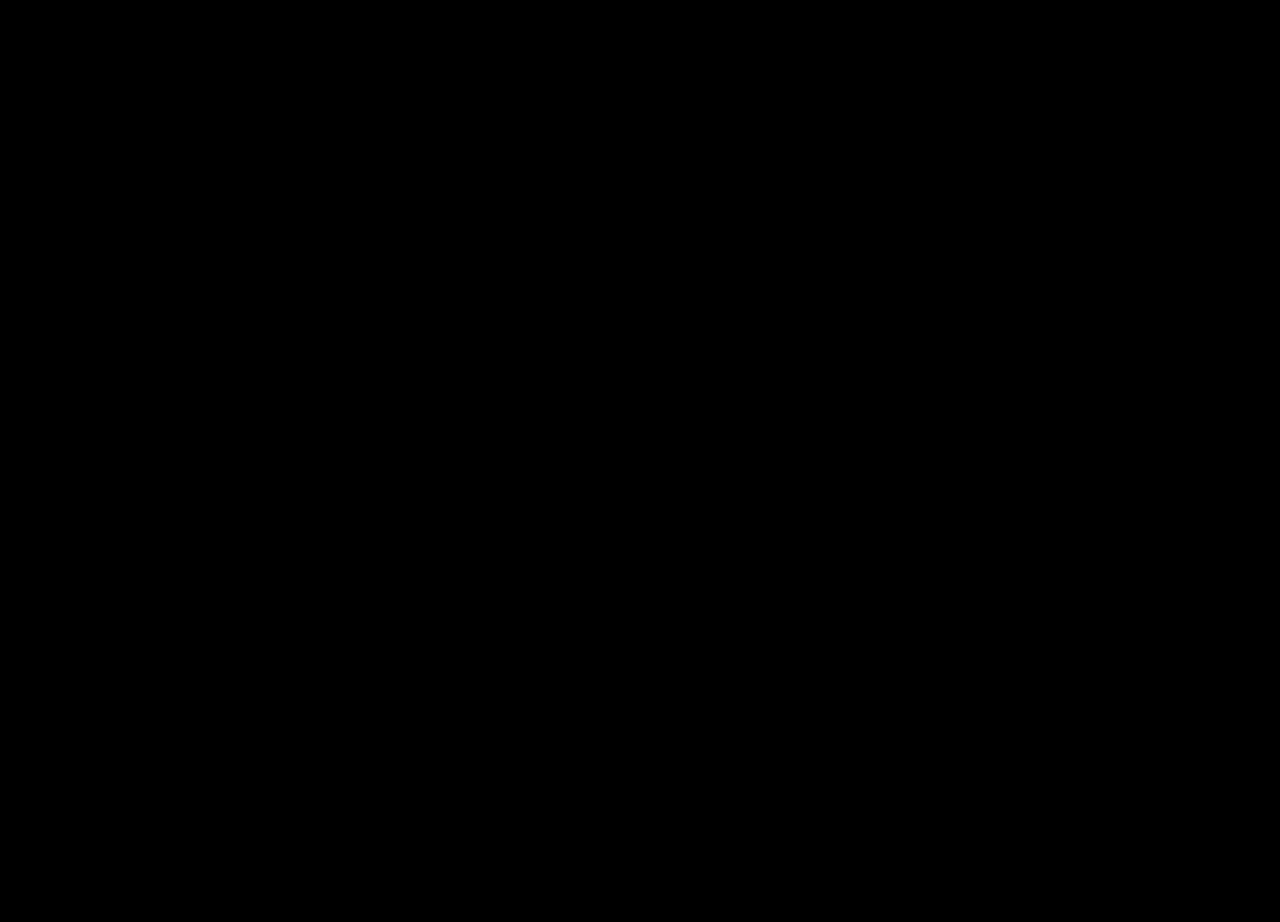
==== index.html @ b5b7c5b3 "Fix video positioning, audio for all text, and typing cursor" ====
<!DOCTYPE html>
<html lang="en">
<head>
    <meta charset="UTF-8">
    <meta name="viewport" content="width=device-width, initial-scale=1.0">
    <title>ScavengeNYC</title>
    <style>
        body {
            background-color: black;
            font-family: Helvetica, sans-serif;
            color: white;
            display: flex;
            justify-content: center;
            align-items: center;
            height: 100vh;
            margin: 0;
        }
        #container {
            max-width: 600px;
            text-align: center;
            padding: 20px;
        }
        .text {
            font-size: 1.5rem;
            margin: 20px 0;
            display: inline; /* Adjust for typing effect */
        }
        .cursor {
            display: inline-block;
            width: 2px;
            background-color: white;
            animation: blink 1s infinite;
            margin-left: 5px;
        }
        @keyframes blink {
            0% { opacity: 1; }
            50% { opacity: 0; }
            100% { opacity: 1; }
        }
        .button {
            background-color: black;
            color: white;
            padding: 10px 20px;
            border: 1px solid white;
            cursor: pointer;
            display: none;
            margin-top: 20px;
            font-family: Helvetica, sans-serif; /* Button uses Helvetica */
        }
        .instagram-button {
            background-color: white;
            color: black;
            padding: 8px 16px;
            cursor: pointer;
            margin-top: 20px;
            border-radius: 5px;
            display: none;
        }
        .corner-button {
            position: fixed;
            bottom: 20px;
            right: 20px;
            background-color: white;
            color: black;
            padding: 8px 16px;
            border-radius: 5px;
            cursor: pointer;
            display: none;
        }
        #read-again {
            display: none;
        }
        video {
            width: 100vw; /* Full-width */
            height: 100vh; /* Full-height */
            object-fit: cover; /* Ensure video covers the screen without distortion */
        }
    </style>
</head>
<body>

    <div id="container">
        <video id="intro-video" autoplay muted>
            <source src="Myvideo.mp4" type="video/mp4">
        </video>
        <div id="text-container"></div>
        <button id="continue-button" class="button">Continue</button>
        <button id="yes-button" class="button">Read the message</button>
        <button id="no-button" class="button" onclick="window.close()">Close tab</button>
        <button id="read-again" class="button">Read Again</button>
        <button id="instagram-button" class="instagram-button" onclick="window.open('https://www.instagram.com/ScavengeNYC_', '_blank')">Follow Here</button>
        <button id="corner-button" class="corner-button" onclick="window.open('https://www.instagram.com/ScavengeNYC_', '_blank')">Follow Here</button>
    </div>

    <script src="script.js"></script>
</body>
</html>
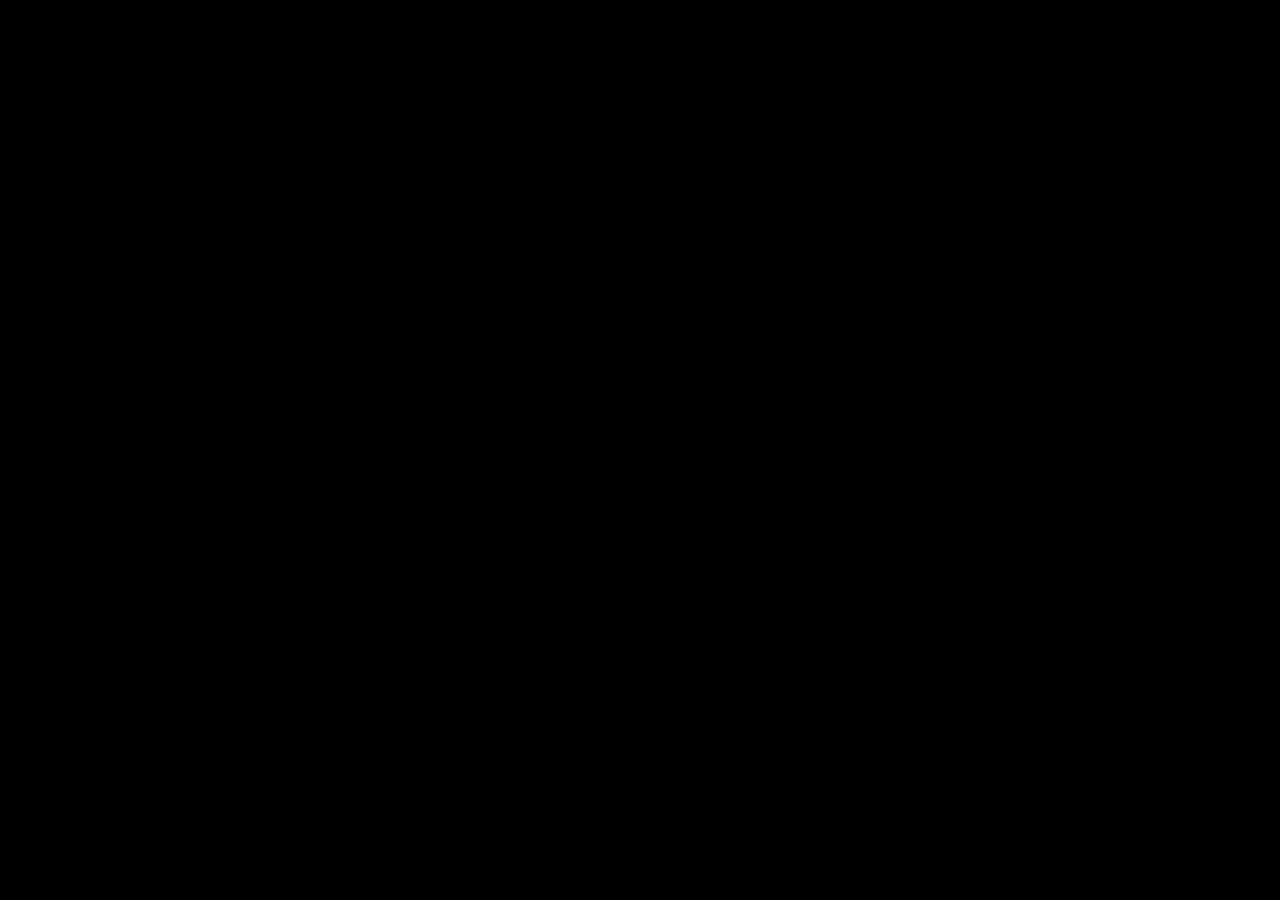
==== commit ce2f7aaa: "Human-like typing, fix video positioning, and typing cursor" ====
--- a/index.html
+++ b/index.html
@@ -28,6 +28,7 @@
         .cursor {
             display: inline-block;
             width: 2px;
+            height: 1.5rem;
             background-color: white;
             animation: blink 1s infinite;
             margin-left: 5px;
@@ -71,6 +72,10 @@
             display: none;
         }
         video {
+            position: absolute;
+            top: 50%;
+            left: 50%;
+            transform: translate(-50%, -50%);
             width: 100vw; /* Full-width */
             height: 100vh; /* Full-height */
             object-fit: cover; /* Ensure video covers the screen without distortion */
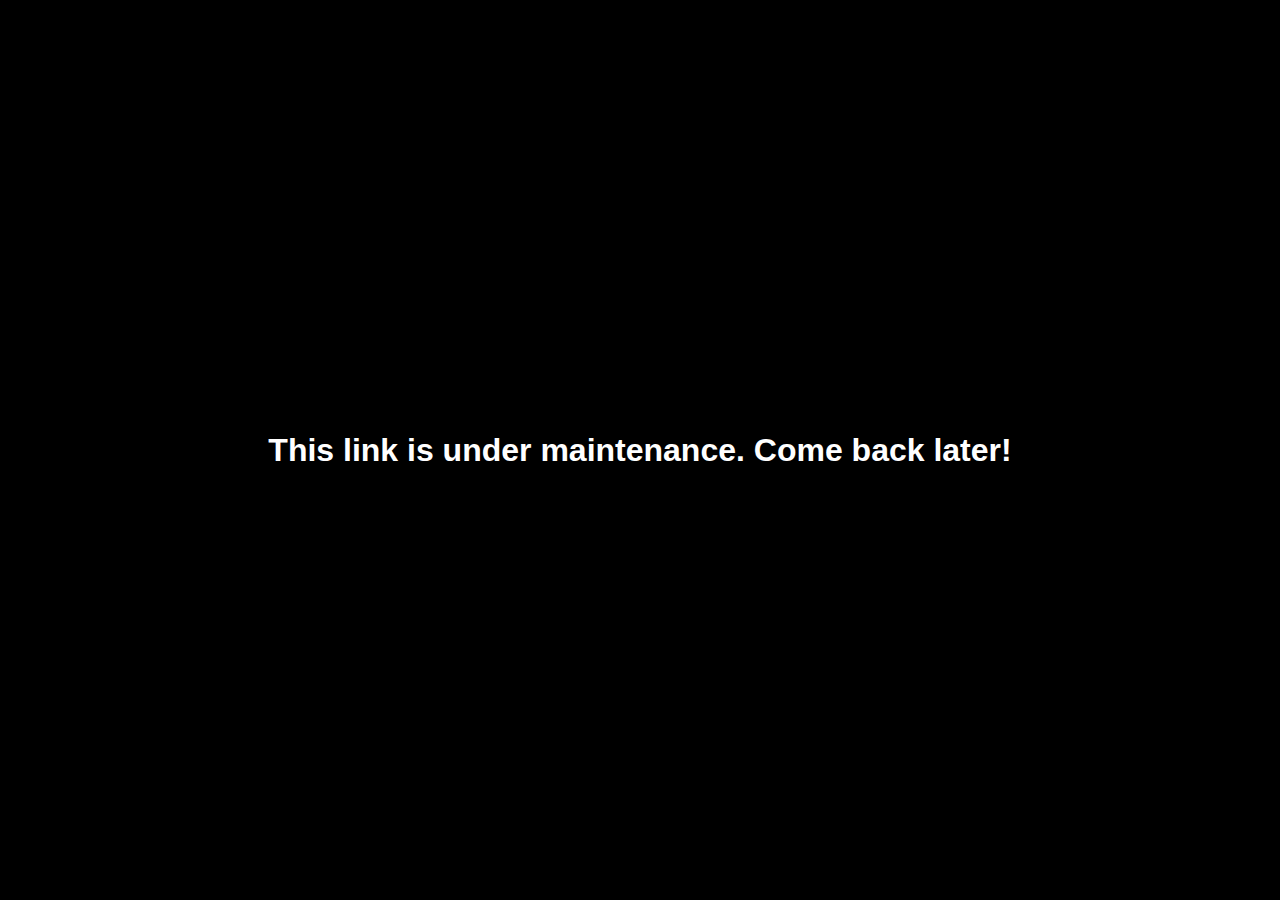
==== commit cf55795e: "Temporarily display maintenance page" ====
--- a/index.html
+++ b/index.html
@@ -3,100 +3,24 @@
 <head>
     <meta charset="UTF-8">
     <meta name="viewport" content="width=device-width, initial-scale=1.0">
-    <title>ScavengeNYC</title>
+    <title>Sorry...</title>
     <style>
         body {
             background-color: black;
-            font-family: Helvetica, sans-serif;
             color: white;
             display: flex;
             justify-content: center;
             align-items: center;
             height: 100vh;
             margin: 0;
+            font-family: Helvetica, sans-serif;
         }
-        #container {
-            max-width: 600px;
+        h1 {
             text-align: center;
-            padding: 20px;
-        }
-        .text {
-            font-size: 1.5rem;
-            margin: 20px 0;
-            display: inline; /* Adjust for typing effect */
-        }
-        .cursor {
-            display: inline-block;
-            width: 2px;
-            height: 1.5rem;
-            background-color: white;
-            animation: blink 1s infinite;
-            margin-left: 5px;
-        }
-        @keyframes blink {
-            0% { opacity: 1; }
-            50% { opacity: 0; }
-            100% { opacity: 1; }
-        }
-        .button {
-            background-color: black;
-            color: white;
-            padding: 10px 20px;
-            border: 1px solid white;
-            cursor: pointer;
-            display: none;
-            margin-top: 20px;
-            font-family: Helvetica, sans-serif; /* Button uses Helvetica */
-        }
-        .instagram-button {
-            background-color: white;
-            color: black;
-            padding: 8px 16px;
-            cursor: pointer;
-            margin-top: 20px;
-            border-radius: 5px;
-            display: none;
-        }
-        .corner-button {
-            position: fixed;
-            bottom: 20px;
-            right: 20px;
-            background-color: white;
-            color: black;
-            padding: 8px 16px;
-            border-radius: 5px;
-            cursor: pointer;
-            display: none;
-        }
-        #read-again {
-            display: none;
-        }
-        video {
-            position: absolute;
-            top: 50%;
-            left: 50%;
-            transform: translate(-50%, -50%);
-            width: 100vw; /* Full-width */
-            height: 100vh; /* Full-height */
-            object-fit: cover; /* Ensure video covers the screen without distortion */
         }
     </style>
 </head>
 <body>
-
-    <div id="container">
-        <video id="intro-video" autoplay muted>
-            <source src="Myvideo.mp4" type="video/mp4">
-        </video>
-        <div id="text-container"></div>
-        <button id="continue-button" class="button">Continue</button>
-        <button id="yes-button" class="button">Read the message</button>
-        <button id="no-button" class="button" onclick="window.close()">Close tab</button>
-        <button id="read-again" class="button">Read Again</button>
-        <button id="instagram-button" class="instagram-button" onclick="window.open('https://www.instagram.com/ScavengeNYC_', '_blank')">Follow Here</button>
-        <button id="corner-button" class="corner-button" onclick="window.open('https://www.instagram.com/ScavengeNYC_', '_blank')">Follow Here</button>
-    </div>
-
-    <script src="script.js"></script>
+    <h1>This link is under maintenance. Come back later!</h1>
 </body>
 </html>
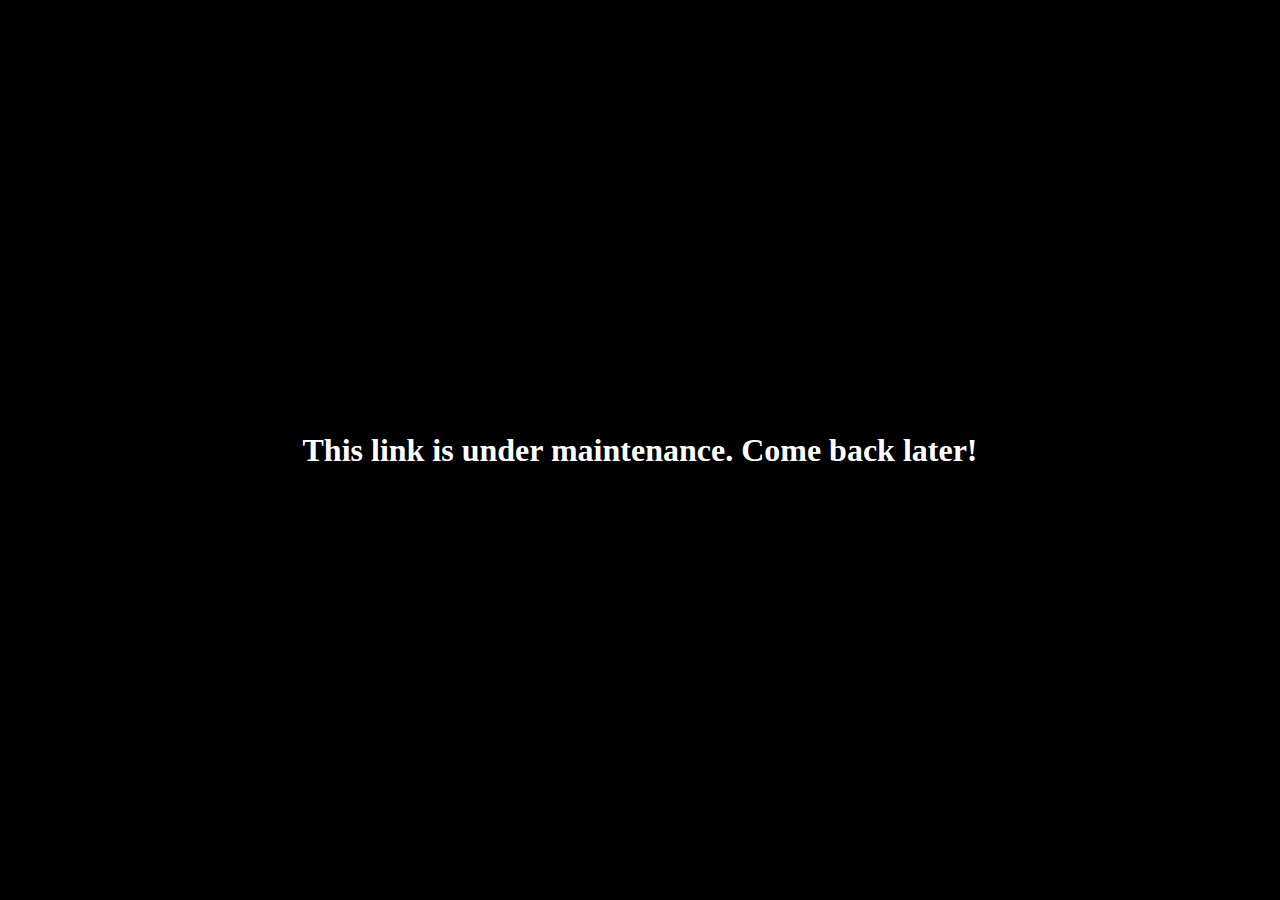
==== commit a7afa0d3: "Update maintenance message with Times New Roman font and black background" ====
--- a/index.html
+++ b/index.html
@@ -3,17 +3,17 @@
 <head>
     <meta charset="UTF-8">
     <meta name="viewport" content="width=device-width, initial-scale=1.0">
-    <title>Sorry...</title>
+    <title>Site in Repair</title>
     <style>
         body {
             background-color: black;
             color: white;
+            font-family: 'Times New Roman', serif;
             display: flex;
             justify-content: center;
             align-items: center;
             height: 100vh;
             margin: 0;
-            font-family: Helvetica, sans-serif;
         }
         h1 {
             text-align: center;
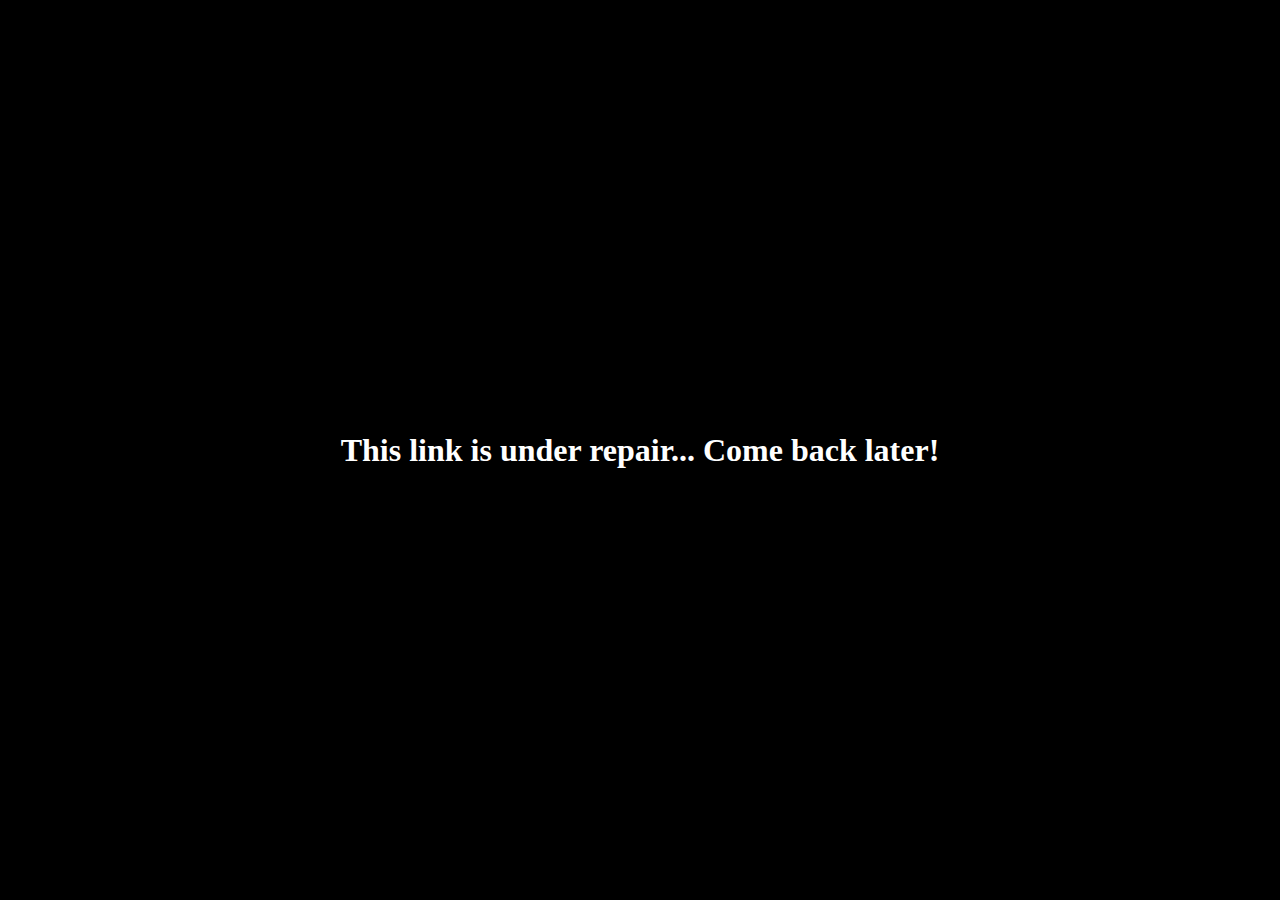
==== commit 6a4449ef: "Update maintenance message with Times New Roman font and black background" ====
--- a/index.html
+++ b/index.html
@@ -3,7 +3,7 @@
 <head>
     <meta charset="UTF-8">
     <meta name="viewport" content="width=device-width, initial-scale=1.0">
-    <title>Site in Repair</title>
+    <title>Sorry...</title>
     <style>
         body {
             background-color: black;
@@ -21,6 +21,6 @@
     </style>
 </head>
 <body>
-    <h1>This link is under maintenance. Come back later!</h1>
+    <h1>This link is under repair... Come back later!</h1>
 </body>
 </html>
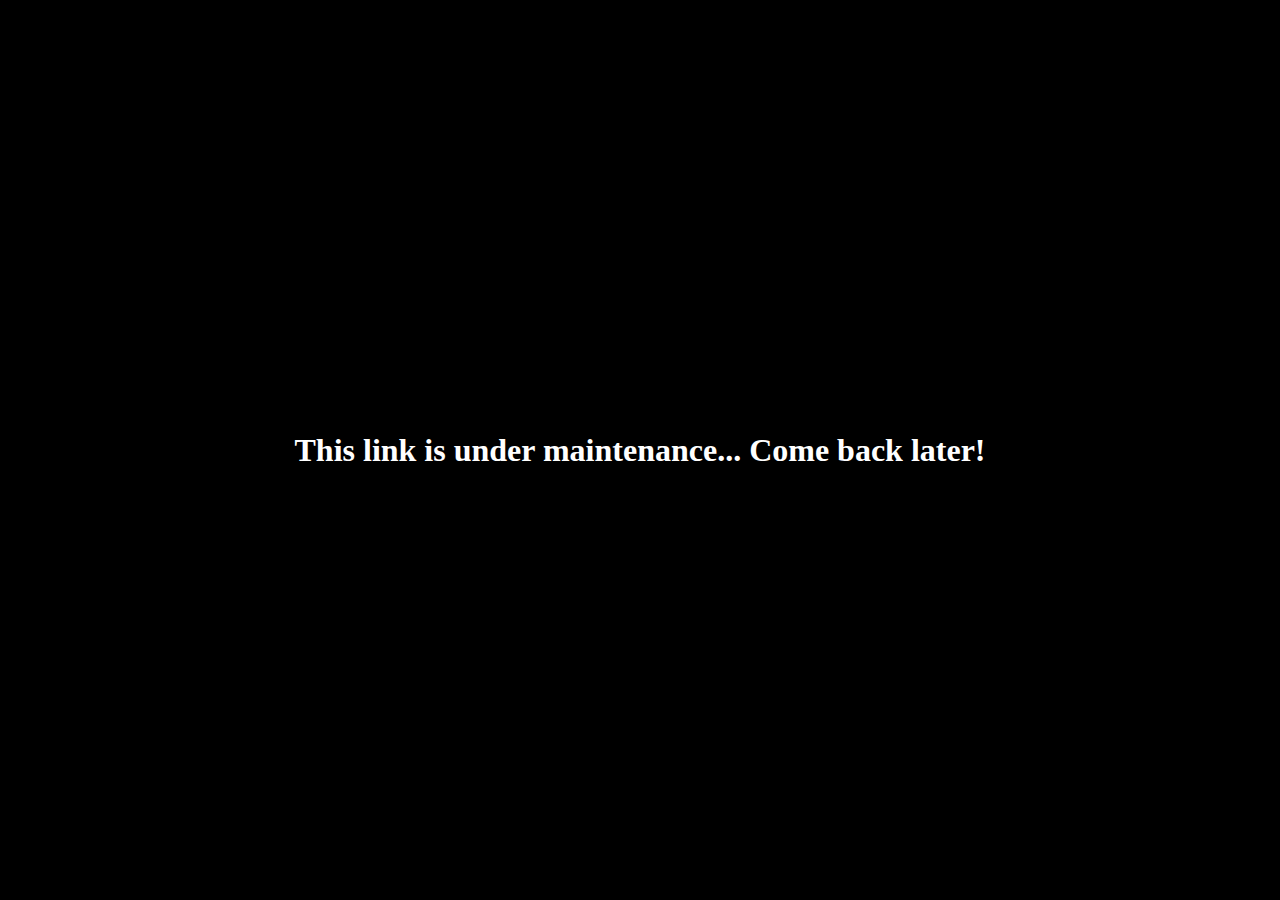
==== commit 2a864ff5: "Update maintenance message with Times New Roman font and black background" ====
--- a/index.html
+++ b/index.html
@@ -21,6 +21,6 @@
     </style>
 </head>
 <body>
-    <h1>This link is under repair... Come back later!</h1>
+    <h1>This link is under maintenance... Come back later!</h1>
 </body>
 </html>
